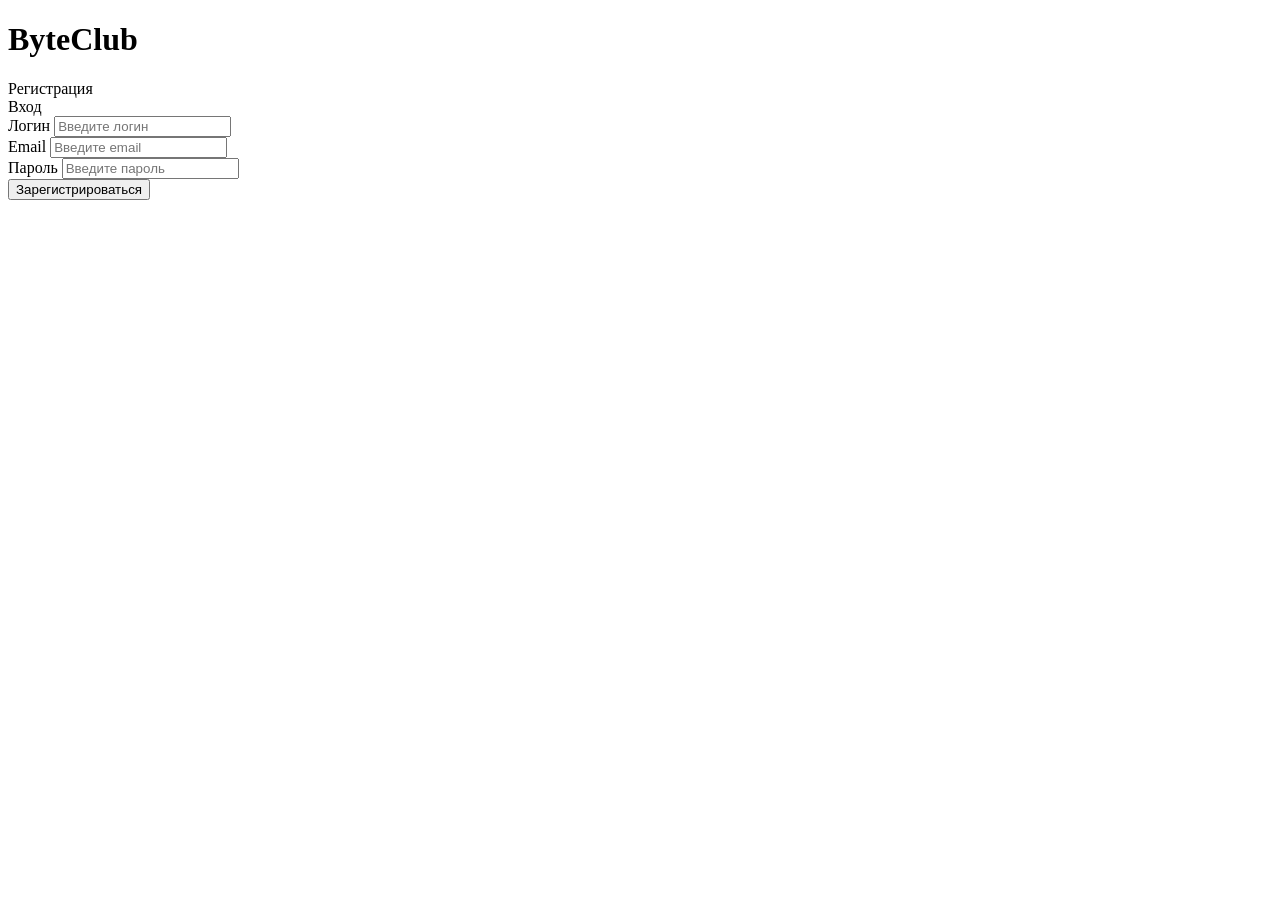
==== src/main/resources/static/index.html @ e7e64bf5 "feat(ui): create main index page with auth forms" ====
<!DOCTYPE html>
<html lang="ru">
<head>
    <meta charset="UTF-8">
    <meta name="viewport" content="width=device-width, initial-scale=1.0">
    <title>ByteClub - Регистрация / Вход</title>
    <link rel="stylesheet" href="/css/style.css">
</head>
<body>
    <div class="container">
        <h1>ByteClub</h1>

        <div class="tabs">
            <div id="tab-register" class="tab-button active" onclick="showTab('register')">Регистрация</div>
            <div id="tab-login" class="tab-button" onclick="showTab('login')">Вход</div>
        </div>

        <div id="register-form">
            <div class="form-group">
                <label for="register-username">Логин</label>
                <input id="register-username" type="text" placeholder="Введите логин">
            </div>
            <div class="form-group">
                <label for="register-email">Email</label>
                <input id="register-email" type="email" placeholder="Введите email">
            </div>
            <div class="form-group">
                <label for="register-password">Пароль</label>
                <input id="register-password" type="password" placeholder="Введите пароль">
            </div>
            <button onclick="submitRegister()">Зарегистрироваться</button>
        </div>

        <div id="login-form" style="display: none;">
            <div class="form-group">
                <label for="login-username">Логин</label>
                <input id="login-username" type="text" placeholder="Введите логин">
            </div>
            <div class="form-group">
                <label for="login-password">Пароль</label>
                <input id="login-password" type="password" placeholder="Введите пароль">
            </div>
            <button onclick="submitLogin()">Войти</button>
        </div>

        <div id="profile" class="profile" style="display: none;">
            <p id="profile-text"></p>
            <button class="logout-button" onclick="logout()">Выйти</button>
        </div>

        <div id="message" class="message"></div>
    </div>

    <script src="/js/api.js"></script>
    <script src="/js/ui.js"></script>
    <script src="/js/auth.js"></script>
</body>
</html>
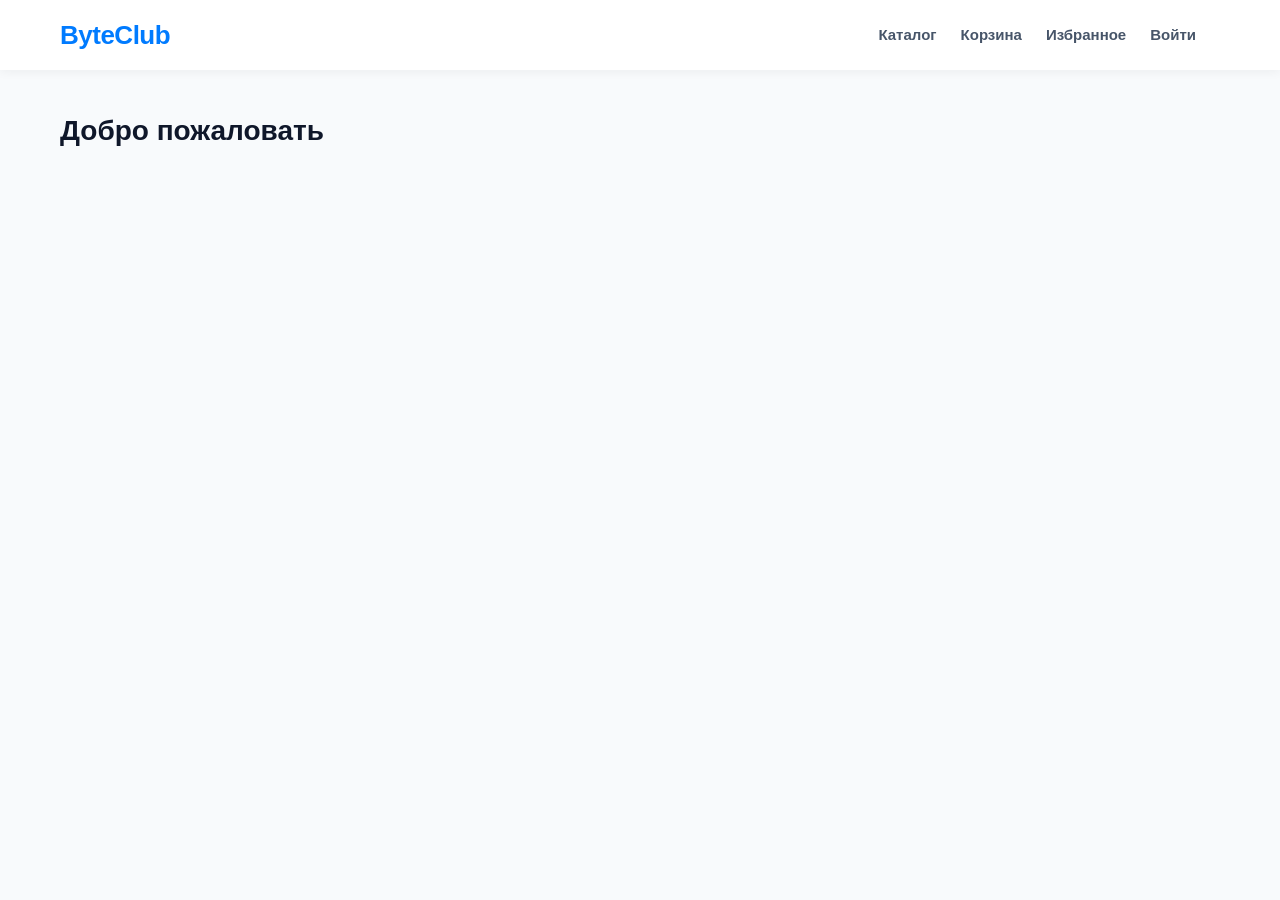
==== commit 4d181b0e: "feat: update index.html for new store layout and features" ====
--- a/src/main/resources/static/index.html
+++ b/src/main/resources/static/index.html
@@ -3,56 +3,207 @@
 <head>
     <meta charset="UTF-8">
     <meta name="viewport" content="width=device-width, initial-scale=1.0">
-    <title>ByteClub - Регистрация / Вход</title>
-    <link rel="stylesheet" href="/css/style.css">
+    <title>ByteClub — Магазин цифровой техники</title>
+    <link rel="stylesheet" href="css/style.css">
 </head>
 <body>
-    <div class="container">
-        <h1>ByteClub</h1>
-
-        <div class="tabs">
-            <div id="tab-register" class="tab-button active" onclick="showTab('register')">Регистрация</div>
-            <div id="tab-login" class="tab-button" onclick="showTab('login')">Вход</div>
+    <header>
+        <div class="header-container">
+            <div class="logo" onclick="navigateTo('/')">ByteClub</div>
+            <div class="header-search" id="header-search">
+                <input type="text" id="header-search-input" placeholder="Найти товар...">
+                <button id="header-search-btn" class="product-button text-btn">Найти</button>
+            </div>
+            <nav>
+                <a href="/catalog" onclick="navigateTo('/catalog'); return false;">Каталог</a>
+                <a href="/cart" onclick="navigateTo('/cart'); return false;" id="nav-cart-link">Корзина</a>
+                 <a href="/favorites" onclick="navigateTo('/favorites'); return false;">Избранное</a>
+                <a href="/profile" onclick="navigateTo('/profile'); return false;" id="nav-profile-link" style="display: none;">Личный кабинет</a>
+               
+                <a href="/admin" onclick="navigateTo('/admin'); return false;" id="nav-admin-link" style="display: none;">Админ</a>
+               
+                <a href="/auth" onclick="navigateTo('/auth'); return false;" id="nav-auth-link">Войти</a>
+            </nav>
         </div>
-
-        <div id="register-form">
-            <div class="form-group">
-                <label for="register-username">Логин</label>
-                <input id="register-username" type="text" placeholder="Введите логин">
-            </div>
-            <div class="form-group">
-                <label for="register-email">Email</label>
-                <input id="register-email" type="email" placeholder="Введите email">
-            </div>
-            <div class="form-group">
-                <label for="register-password">Пароль</label>
-                <input id="register-password" type="password" placeholder="Введите пароль">
-            </div>
-            <button onclick="submitRegister()">Зарегистрироваться</button>
-        </div>
-
-        <div id="login-form" style="display: none;">
-            <div class="form-group">
-                <label for="login-username">Логин</label>
-                <input id="login-username" type="text" placeholder="Введите логин">
-            </div>
-            <div class="form-group">
-                <label for="login-password">Пароль</label>
-                <input id="login-password" type="password" placeholder="Введите пароль">
-            </div>
-            <button onclick="submitLogin()">Войти</button>
-        </div>
-
-        <div id="profile" class="profile" style="display: none;">
-            <p id="profile-text"></p>
-            <button class="logout-button" onclick="logout()">Выйти</button>
-        </div>
-
-        <div id="message" class="message"></div>
-    </div>
+    </header>
+
+    <main class="main-container">
+        <section id="home-page" class="page-section">
+            <h2>Добро пожаловать</h2>
+        </section>
+
+        <section id="favorites-page" class="page-section" style="display: none;">
+            <div class="favorites-container">
+                <h2>Моё Избранное</h2>
+                <div id="favorites-page-container" class="products-grid">
+                    </div>
+            </div>
+        </section>
+
+        <section id="catalog-page" class="page-section" style="display: none;">
+            <h2>Каталог товаров</h2>
+            <div class="catalog-controls">
+                <div class="catalog-sort-container">
+                    <label for="catalog-sort-select">Сортировка:</label>
+                    <select id="catalog-sort-select">
+                        <option value="">Без сортировки</option>
+                        <option value="price-asc">Цена ↑</option>
+                        <option value="price-desc">Цена ↓</option>
+                        <option value="name-asc">Название A–Я</option>
+                        <option value="name-desc">Название Я–A</option>
+                    </select>
+                </div>
+                <div id="catalog-status" class="catalog-status">Страница 1</div>
+            </div>
+            <div id="catalog-container" class="products-grid"></div>
+            <div id="catalog-loading" class="catalog-loading" style="display:none;">
+                <span class="loader-spinner"></span>Загрузка...
+            </div>
+        </section>
+
+        <section id="auth-page" class="page-section" style="display: none;">
+            <div class="auth-container">
+                <div id="login-box">
+                    <h2>Вход в аккаунт</h2>
+                    <form id="login-form" onsubmit="event.preventDefault(); submitLogin();">
+                        <div class="form-group">
+                            <label for="login-username">Имя пользователя</label>
+                            <input type="text" id="login-username" required autocomplete="username">
+                        </div>
+                        <div class="form-group">
+                            <label for="login-password">Пароль</label>
+                            <input type="password" id="login-password" required autocomplete="current-password">
+                        </div>
+                        <button type="submit" class="product-button">Войти</button>
+                    </form>
+                    <p class="auth-switch">
+                        <a href="#" onclick="switchAuthMode('restore'); return false;">Забыли пароль?</a>
+                    </p>
+                    <p class="auth-switch">Нет аккаунта? <a href="#" onclick="switchAuthMode('register'); return false;">Зарегистрироваться</a></p>
+                </div>
+
+                <div id="register-box" style="display: none;">
+                    <h2>Регистрация</h2>
+                    <form id="register-form" onsubmit="event.preventDefault(); submitRegister();">
+                        <div class="form-group">
+                            <label for="register-username">Имя пользователя</label>
+                            <input type="text" id="register-username" required autocomplete="username">
+                        </div>
+                        <div class="form-group">
+                            <label for="register-email">Email</label>
+                            <input type="email" id="register-email" required autocomplete="email">
+                        </div>
+                        <div class="form-group">
+                            <label for="register-password">Пароль</label>
+                            <input type="password" id="register-password" required autocomplete="new-password">
+                        </div>
+                        <div class="form-group">
+                            <label for="register-recovery-keyword">Ключевое слово для восстановления</label>
+                            <input type="text" id="register-recovery-keyword" required autocomplete="off" placeholder="Введите ключевое слово">
+                        </div>
+                        <button type="submit" class="product-button">Создать аккаунт</button>
+                    </form>
+                    <p class="auth-switch">Уже есть аккаунт? <a href="#" onclick="switchAuthMode('login'); return false;">Войти</a></p>
+                </div>
+
+                <div id="restore-box" style="display: none;">
+                    <h2>Восстановление пароля</h2>
+                    <form id="restore-form" onsubmit="event.preventDefault(); submitRestore();">
+                        <div class="form-group">
+                            <label for="restore-username-or-email">Логин или Email</label>
+                            <input type="text" id="restore-username-or-email" required autocomplete="username">
+                        </div>
+                        <div class="form-group">
+                            <label for="restore-keyword">Ключевое слово</label>
+                            <input type="text" id="restore-keyword" required autocomplete="off" placeholder="Введите ключевое слово">
+                        </div>
+                        <div class="form-group">
+                            <label for="restore-password">Новый пароль</label>
+                            <input type="password" id="restore-password" required autocomplete="new-password">
+                        </div>
+                        <button type="submit" class="product-button">Восстановить</button>
+                    </form>
+                    <p class="auth-switch">Вспомнили пароль? <a href="#" onclick="switchAuthMode('login'); return false;">Войти</a></p>
+                    <p class="auth-switch">Нет аккаунта? <a href="#" onclick="switchAuthMode('register'); return false;">Зарегистрироваться</a></p>
+                </div>
+                <div id="auth-error" class="error-message" style="display: none;"></div>
+            </div>
+        </section>
+
+        <section id="profile-page" class="page-section" style="display: none;">
+            <div class="profile-header">
+                <h2>Личный кабинет</h2>
+                <button onclick="handleLogout()" class="logout-btn">Выйти</button>
+            </div>
+            <div id="user-info-block" class="user-info-card"></div>
+
+            
+        </section>
+
+        <section id="cart-page" class="page-section" style="display: none;">
+            <div class="cart-container">
+                <h2>Ваша корзина</h2>
+                
+                <div id="cart-content" class="cart-wrapper">
+                    <div id="cart-items-list" class="cart-items-list">
+                        </div>
+
+                    <div class="cart-summary-panel">
+                        <h3>Итог заказа</h3>
+                        <div class="summary-row">
+                            <span>Товары (<span id="cart-total-count">0</span>):</span>
+                            <strong id="cart-subtotal-price">$0</strong>
+                        </div>
+                        <div class="summary-row">
+                            <span>Доставка:</span>
+                            <span class="delivery-free">Бесплатно</span>
+                        </div>
+                        <hr class="summary-divider">
+                        <div class="summary-row total-row">
+                            <span>К оплате:</span>
+                            <span id="cart-final-price">$0</span>
+                        </div>
+                        <!-- Checkout temporarily removed -->
+                    </div>
+                </div>
+
+                <div id="cart-empty-state" class="cart-empty" style="display: none;">
+                    <div class="empty-icon">🛒</div>
+                    <h3>В корзине пока ничего нет</h3>
+                    <p>Ознакомьтесь с нашим каталогом, чтобы найти лучшие цифровые новинки.</p>
+                    <button onclick="navigateTo('/catalog')" class="product-button text-btn">
+                        Перейти в каталог
+                    </button>
+                </div>
+            </div>
+        </section>
+
+        <section id="admin-page" class="page-section" style="display: none;">
+            <div id="admin-container">
+                <h2>Админ-панель</h2>
+                <p id="admin-warning" style="color: #c00; display: none;">Доступ запрещён. Требуется аккаунт администратора.</p>
+                <div id="admin-controls" style="display: none;">
+                    <p>Здесь будут административные инструменты (управление товарами, пользователями и т.п.).</p>
+                    <div id="admin-tools"></div>
+                </div>
+            </div>
+        </section>
+
+        <section id="product-detail-page" class="page-section" style="display: none;">
+            <div id="product-detail-container"></div>
+        </section>
+
+        <section id="not-found-page" class="page-section" style="display: none;">
+            <div class="error-404">
+                <h2>404</h2>
+                <p>Страница не найдена. Возможно, она была удалена или перенесена.</p>
+                <button onclick="navigateTo('/')" class="product-button text-btn">Перейти на главную</button>
+            </div>
+        </section>
+    </main>
 
     <script src="/js/api.js"></script>
+    <script src="/js/auth.js"></script>
     <script src="/js/ui.js"></script>
-    <script src="/js/auth.js"></script>
 </body>
-</html>
+</html> 
--- a/src/main/resources/static/css/style.css
+++ b/src/main/resources/static/css/style.css
@@ -0,0 +1,929 @@
+/* ==========================================================================
+   1. ОБЩИЕ СТИЛИ СТРАНИЦЫ И СБРОС
+   ========================================================================== */
+* {
+    box-sizing: border-box;
+    margin: 0;
+    padding: 0;
+}
+
+body {
+    font-family: 'Segoe UI', Roboto, Helvetica, Arial, sans-serif;
+    background-color: #f8fafc;
+    color: #1e293b;
+    min-height: 100vh;
+    display: flex;
+    flex-direction: column;
+    line-height: 1.5;
+}
+
+/* ==========================================================================
+   2. ШАПКА САЙТА (HEADER)
+   ========================================================================== */
+header {
+    background-color: #ffffff;
+    box-shadow: 0 2px 10px rgba(0, 0, 0, 0.05);
+    position: sticky;
+    top: 0;
+    z-index: 100;
+}
+
+.header-container {
+    max-width: 1200px;
+    margin: 0 auto;
+    height: 70px;
+    padding: 0 20px;
+    display: grid;
+    grid-template-columns: auto 1fr auto;
+    align-items: center;
+    gap: 24px;
+}
+
+.logo {
+    font-size: 26px;
+    font-weight: 800;
+    color: #007bff;
+    cursor: pointer;
+    letter-spacing: -0.5px;
+    transition: transform 0.2s;
+}
+
+.logo:hover {
+    transform: scale(1.02);
+}
+
+nav {
+    justify-self: end;
+    display: flex;
+    gap: 24px;
+    align-items: center;
+}
+
+nav a {
+    text-decoration: none;
+    color: #475569;
+    font-weight: 600;
+    font-size: 15px;
+    transition: color 0.2s;
+}
+
+nav a:hover {
+    color: #007bff;
+}
+
+.header-search {
+    justify-self: center;
+    display: none;
+    align-items: center;
+    gap: 10px;
+}
+
+.header-search.active {
+    display: flex;
+}
+
+.header-search input {
+    width: 260px;
+    max-width: 100%;
+    padding: 10px 14px;
+    border: 1px solid #cbd5e1;
+    border-radius: 8px;
+    font-size: 15px;
+    outline: none;
+    transition: border-color 0.2s, box-shadow 0.2s;
+}
+
+.header-search input:focus {
+    border-color: #007bff;
+    box-shadow: 0 0 0 3px rgba(0, 123, 255, 0.15);
+}
+
+.header-search button {
+    white-space: nowrap;
+}
+
+/* ==========================================================================
+   3. ОСНОВНОЙ КОНТЕЙНЕР ДЛЯ СТРАНИЦ (MAIN)
+   ========================================================================== */
+.main-container {
+    flex: 1;
+    max-width: 1200px;
+    width: 100%;
+    margin: 0 auto;
+    padding: 40px 20px;
+}
+
+.page-section {
+    animation: fadeIn 0.3s ease-in-out;
+}
+
+@keyframes fadeIn {
+    from { opacity: 0; transform: translateY(8px); }
+    to { opacity: 1; transform: translateY(0); }
+}
+
+h2 {
+    font-size: 28px;
+    color: #0f172a;
+    margin-bottom: 24px;
+    font-weight: 700;
+}
+
+h3 {
+    font-size: 20px;
+    color: #334155;
+    font-weight: 600;
+}
+
+/* ==========================================================================
+   4. СЕТКА ТОВАРОВ И КАРТОЧКА (PRODUCTS GRID & CARD)
+   ========================================================================== */
+.products-grid {
+    display: grid;
+    grid-template-columns: repeat(auto-fill, minmax(260px, 1fr));
+    gap: 24px;
+    margin-top: 20px;
+}
+
+.product-card {
+    background: #ffffff;
+    border: 1px solid #e2e8f0;
+    border-radius: 12px;
+    overflow: hidden;
+    display: flex;
+    flex-direction: column;
+    cursor: pointer;
+    transition: transform 0.25s, box-shadow 0.25s, border-color 0.25s;
+}
+
+.product-card:hover {
+    transform: translateY(-5px);
+    box-shadow: 0 12px 20px rgba(0, 0, 0, 0.05);
+    border-color: #cbd5e1;
+}
+
+.product-card img {
+    width: 100%;
+    height: 200px;
+    object-fit: contain;
+    background-color: #f8fafc;
+    padding: 15px;
+    border-bottom: 1px solid #f1f5f9;
+}
+
+.product-info {
+    padding: 20px;
+    display: flex;
+    flex-direction: column;
+    flex-grow: 1;
+}
+
+.product-title {
+    font-size: 16px;
+    color: #1e293b;
+    font-weight: 600;
+    margin-bottom: 8px;
+    min-height: 44px;
+    display: -webkit-box;
+    -webkit-line-clamp: 2;
+    -webkit-box-orient: vertical;
+    overflow: hidden;
+}
+
+.product-price {
+    font-size: 20px;
+    font-weight: 700;
+    color: #0f172a;
+    margin-bottom: 16px;
+}
+
+/* Общий класс для кнопок каталога */
+.product-button {
+    width: 100%;
+    padding: 10px 16px;
+    border: none;
+    border-radius: 8px;
+    font-size: 14px;
+    font-weight: 600;
+    cursor: pointer;
+    transition: background-color 0.2s, color 0.2s;
+    background-color: #007bff;
+    color: #ffffff;
+}
+
+.product-button:hover {
+    background-color: #0056b3;
+}
+
+/* Кнопка "Избранное" (сердечко) */
+.product-button.fav-toggle-btn {
+    display: flex;
+    align-items: center;
+    justify-content: center;
+    font-size: 16px;
+    transition: background-color 0.2s, transform 0.1s;
+}
+
+.product-button.fav-toggle-btn:hover {
+    background-color: #e2e8f0 !important;
+    transform: scale(1.05);
+}
+
+/* Кнопка удаления (крестик в ЛК) */
+.product-button.danger {
+    background-color: #fee2e2;
+    color: #ef4444;
+}
+
+.product-button.danger:hover {
+    background-color: #fca5a5;
+    color: #991b1b;
+}
+
+/* Текстовые увеличенные кнопки (для деталей и поиска) */
+.product-button.text-btn {
+    padding: 12px 24px;
+    font-size: 15px;
+}
+
+/* ==========================================================================
+   5. СТРАНИЦА ПОИСКА (SEARCH PAGE)
+   ========================================================================== */
+.search-form-container {
+    display: flex;
+    gap: 12px;
+    max-width: 600px;
+    margin-bottom: 12px;
+}
+
+.search-form-container input {
+    flex: 1;
+    padding: 12px 16px;
+    border: 1px solid #cbd5e1;
+    border-radius: 8px;
+    font-size: 15px;
+    outline: none;
+    transition: border-color 0.2s, box-shadow 0.2s;
+}
+
+.search-form-container input:focus {
+    border-color: #007bff;
+    box-shadow: 0 0 0 3px rgba(0, 123, 255, 0.15);
+}
+
+.search-form-container button {
+    width: auto;
+    white-space: nowrap;
+}
+
+    .catalog-controls {
+        display: flex;
+        flex-wrap: wrap;
+        align-items: center;
+        gap: 20px;
+        margin-bottom: 16px;
+    }
+
+    .catalog-sort-container {
+        display: flex;
+        align-items: center;
+        gap: 8px;
+        font-weight: 600;
+        color: #475569;
+    }
+
+    .catalog-sort-container select {
+        padding: 12px 14px;
+        border: 1px solid #cbd5e1;
+        border-radius: 8px;
+        font-size: 15px;
+        outline: none;
+        background: #ffffff;
+        color: #0f172a;
+        min-width: 170px;
+    }
+
+.auth-container {
+    background: #ffffff;
+    max-width: 400px;
+    margin: 40px auto;
+    padding: 32px;
+    border-radius: 12px;
+    border: 1px solid #e2e8f0;
+    box-shadow: 0 4px 15px rgba(0, 0, 0, 0.02);
+}
+
+.auth-container h2 {
+    font-size: 24px;
+    text-align: center;
+    margin-bottom: 24px;
+}
+
+.form-group {
+    margin-bottom: 20px;
+}
+
+.form-group label {
+    display: block;
+    font-size: 14px;
+    font-weight: 600;
+    color: #475569;
+    margin-bottom: 6px;
+}
+
+.form-group input {
+    width: 100%;
+    padding: 10px 14px;
+    border: 1px solid #cbd5e1;
+    border-radius: 8px;
+    font-size: 15px;
+    outline: none;
+    transition: border-color 0.2s;
+}
+
+.form-group input:focus {
+    border-color: #007bff;
+}
+
+.auth-switch {
+    text-align: center;
+    margin-top: 20px;
+    font-size: 14px;
+    color: #64748b;
+}
+
+.auth-switch a {
+    color: #007bff;
+    text-decoration: none;
+    font-weight: 600;
+}
+
+.auth-switch a:hover {
+    text-decoration: underline;
+}
+
+.error-message {
+    background-color: #fee2e2;
+    color: #b91c1c;
+    padding: 12px;
+    border-radius: 8px;
+    font-size: 14px;
+    text-align: center;
+    margin-top: 16px;
+    font-weight: 500;
+}
+
+/* ==========================================================================
+   7. ЛИЧНЫЙ КАБИНЕТ (PROFILE PAGE)
+   ========================================================================== */
+.profile-header {
+    display: flex;
+    justify-content: space-between;
+    align-items: center;
+    margin-bottom: 24px;
+    border-bottom: 1px solid #e2e8f0;
+    padding-bottom: 16px;
+}
+
+.profile-header h2 {
+    margin-bottom: 0;
+}
+
+.logout-btn {
+    background: transparent;
+    border: 1px solid #cbd5e1;
+    color: #64748b;
+    padding: 8px 16px;
+    border-radius: 6px;
+    font-weight: 600;
+    cursor: pointer;
+    transition: all 0.2s;
+}
+
+.logout-btn:hover {
+    background-color: #fee2e2;
+    color: #ef4444;
+    border-color: #fca5a5;
+}
+
+.user-info-card {
+    background: #ffffff;
+    border: 1px solid #e2e8f0;
+    padding: 24px;
+    border-radius: 12px;
+    font-size: 16px;
+}
+
+.user-info-card p {
+    margin-bottom: 8px;
+}
+
+.user-info-card p:last-child {
+    margin-bottom: 0;
+}
+
+/* ==========================================================================
+   8. СТРАНИЦА ОШИБКИ 404
+   ========================================================================== */
+.error-404 {
+    text-align: center;
+    padding: 60px 20px;
+}
+
+.error-404 h2 {
+    font-size: 72px;
+    color: #ef4444;
+    margin-bottom: 8px;
+}
+
+.error-404 p {
+    color: #64748b;
+    margin-bottom: 24px;
+    font-size: 16px;
+}
+
+.error-404 button {
+    width: auto;
+}
+
+/* ==========================================================================
+   9. АДАПТИВНОСТЬ (RESPONSIVE)
+   ========================================================================== */
+@media (max-width: 640px) {
+    .header-container {
+        display: flex;
+        flex-direction: column;
+        height: auto;
+        padding: 16px;
+        gap: 12px;
+    }
+    
+    nav {
+        gap: 16px;
+        justify-content: center;
+        width: 100%;
+        flex-wrap: wrap;
+    }
+    
+    .header-search {
+        width: 100%;
+        justify-content: stretch;
+    }
+
+    .header-search input {
+        flex: 1;
+        max-width: none;
+    }
+
+    .search-form-container {
+        flex-direction: column;
+    }
+    
+    .search-form-container button {
+        width: 100%;
+    }
+}
+
+/* ==========================================================================
+   10. АДМИН-ПАНЕЛЬ (ADMIN PAGE)
+   ========================================================================== */
+#admin-container {
+    background: #ffffff;
+    padding: 30px;
+    border-radius: 12px;
+    border: 1px solid #e2e8f0;
+    max-width: 1000px;
+    margin: 20px auto;
+}
+
+#admin-controls {
+    display: grid;
+    grid-template-columns: 1fr 1fr; /* Две колонки для списков */
+    gap: 20px;
+    margin-top: 20px;
+}
+
+.admin-section {
+    border: 1px solid #f1f5f9;
+    padding: 16px;
+    border-radius: 8px;
+    background: #f8fafc;
+}
+
+#admin-products-list, #admin-users-list {
+    display: flex;
+    flex-direction: column;
+    gap: 10px;
+    margin-top: 10px;
+}
+
+.admin-item {
+    display: flex;
+    justify-content: space-between;
+    align-items: center;
+    background: white;
+    padding: 8px 12px;
+    border-radius: 6px;
+    border: 1px solid #e2e8f0;
+}
+
+@media (max-width: 768px) {
+    #admin-controls {
+        grid-template-columns: 1fr; /* На мобильных одна колонка */
+    }
+}
+/* ==========================================================================
+   11. ОФОРМЛЕНИЕ КОРЗИНЫ (CART PAGE)
+   ========================================================================== */
+.cart-container {
+    max-width: 1200px;
+    margin: 0 auto;
+    padding: 20px;
+}
+
+.cart-wrapper {
+    display: grid;
+    grid-template-columns: 1fr 360px;
+    gap: 24px;
+    align-items: start;
+    margin-top: 24px;
+}
+
+/* Карточки товаров в корзине */
+.cart-items-list {
+    display: flex;
+    flex-direction: column;
+    gap: 16px;
+}
+
+.cart-item-card {
+    display: grid;
+    grid-template-columns: 80px 1fr auto auto;
+    align-items: center;
+    gap: 20px;
+    background: #ffffff;
+    padding: 16px;
+    border-radius: 12px;
+    border: 1px solid #e2e8f0;
+    transition: transform 0.2s, box-shadow 0.2s;
+}
+
+.cart-item-card:hover {
+    box-shadow: 0 4px 12px rgba(0, 0, 0, 0.03);
+}
+
+.cart-item-image {
+    width: 80px;
+    height: 80px;
+    object-fit: contain;
+    background: #f8fafc;
+    border-radius: 8px;
+}
+
+.cart-item-info h4 {
+    font-size: 16px;
+    font-weight: 600;
+    margin-bottom: 4px;
+    color: #1e293b;
+}
+
+.cart-item-info p {
+    font-size: 14px;
+    color: #64748b;
+}
+
+/* Управление количеством */
+.cart-quantity-controls {
+    display: flex;
+    align-items: center;
+    border: 1px solid #cbd5e1;
+    border-radius: 8px;
+    overflow: hidden;
+    background: #f8fafc;
+}
+
+.qty-btn {
+    background: none;
+    border: none;
+    width: 32px;
+    height: 32px;
+    font-size: 16px;
+    cursor: pointer;
+    color: #475569;
+    transition: background 0.2s;
+}
+
+.qty-btn:hover {
+    background: #e2e8f0;
+}
+
+.qty-value {
+    width: 36px;
+    text-align: center;
+    font-weight: 600;
+    font-size: 14px;
+}
+
+/* Правый блок: Цена и удаление */
+.cart-item-actions {
+    display: flex;
+    align-items: center;
+    gap: 24px;
+}
+
+.cart-item-price {
+    font-size: 18px;
+    font-weight: 700;
+    color: #0f172a;
+    min-width: 80px;
+    text-align: right;
+}
+
+.cart-remove-btn {
+    background: none;
+    border: none;
+    color: #94a3b8;
+    cursor: pointer;
+    font-size: 18px;
+    padding: 8px;
+    border-radius: 50%;
+    transition: color 0.2s, background 0.2s;
+}
+
+.cart-remove-btn:hover {
+    color: #ef4444;
+    background: #fee2e2;
+}
+
+/* Боковая панель итога */
+.cart-summary-panel {
+    background: #ffffff;
+    border: 1px solid #e2e8f0;
+    border-radius: 12px;
+    padding: 24px;
+    position: sticky;
+    top: 90px; /* Чтобы панель красиво залипала при скролле */
+    box-shadow: 0 4px 6px -1px rgba(0, 0, 0, 0.05);
+}
+
+.cart-summary-panel h3 {
+    font-size: 18px;
+    margin-bottom: 20px;
+    color: #0f172a;
+}
+
+.summary-row {
+    display: flex;
+    justify-content: space-between;
+    margin-bottom: 12px;
+    font-size: 15px;
+    color: #475569;
+}
+
+.delivery-free {
+    color: #22c55e;
+    font-weight: 600;
+}
+
+.summary-divider {
+    border: 0;
+    border-top: 1px solid #e2e8f0;
+    margin: 16px 0;
+}
+
+.total-row {
+    font-size: 18px;
+    font-weight: 700;
+    color: #0f172a;
+    margin-bottom: 20px;
+}
+
+.checkout-btn {
+    width: 100%;
+    padding: 14px;
+    font-size: 16px;
+    font-weight: 600;
+    border-radius: 8px;
+    background-color: #2563eb;
+    color: #ffffff;
+}
+
+/* Пустая корзина */
+.cart-empty {
+    text-align: center;
+    padding: 60px 20px;
+    background: #ffffff;
+    border-radius: 12px;
+    border: 1px solid #e2e8f0;
+    max-width: 500px;
+    margin: 40px auto 0;
+}
+
+.empty-icon {
+    font-size: 48px;
+    margin-bottom: 16px;
+}
+
+.cart-empty h3 {
+    margin-bottom: 8px;
+    color: #1e293b;
+}
+
+.cart-empty p {
+    color: #64748b;
+    margin-bottom: 24px;
+}
+
+/* Адаптивность для мобильных */
+@media (max-width: 768px) {
+    .cart-wrapper {
+        grid-template-columns: 1fr;
+    }
+    
+    .cart-item-card {
+        grid-template-columns: 60px 1fr;
+        gap: 12px;
+    }
+    
+    .cart-quantity-controls {
+        grid-row: 2;
+        grid-column: 2;
+        justify-self: start;
+        margin-top: 8px;
+    }
+    
+    .cart-item-actions {
+        grid-row: 2;
+        grid-column: 2;
+        justify-self: end;
+        margin-top: 8px;
+    }
+    
+    .cart-summary-panel {
+        position: static;
+    }
+}
+/* Контейнер корзины */
+#cart-items-list {
+    display: flex;
+    flex-direction: column;
+    gap: 15px;
+    margin-top: 20px;
+}
+
+/* Сама карточка товара */
+.cart-item-card {
+    display: flex;
+    align-items: center;
+    justify-content: space-between;
+    padding: 15px;
+    border: 1px solid #e2e8f0;
+    border-radius: 10px;
+    background: #ffffff;
+    box-shadow: 0 2px 4px rgba(0,0,0,0.05);
+}
+
+.cart-item-img {
+    width: 80px;
+    height: 80px;
+    object-fit: cover;
+    border-radius: 8px;
+}
+
+.cart-item-details {
+    flex: 1;
+    margin-left: 20px;
+}
+
+.cart-item-title {
+    margin: 0;
+    font-size: 1.1rem;
+    color: #1e293b;
+}
+
+.cart-item-controls {
+    display: flex;
+    align-items: center;
+    gap: 10px;
+}
+
+.cart-remove-btn {
+    background: #fee2e2;
+    color: #b91c1c;
+    border: none;
+    padding: 8px 12px;
+    border-radius: 6px;
+    cursor: pointer;
+}
+
+/* Контейнер сетки для избранного */
+#favorites-page-container {
+    display: grid;
+    grid-template-columns: repeat(auto-fill, minmax(200px, 1fr));
+    gap: 15px;
+    padding: 20px 0;
+}
+
+/* Компактная карточка */
+.fav-card {
+    background: #fff;
+    padding: 12px;
+    border: 1px solid #e2e8f0;
+    border-radius: 8px;
+    display: flex;
+    flex-direction: column;
+    gap: 8px;
+    text-align: center;
+}
+
+.fav-card h4 {
+    font-size: 0.95rem; /* Текст меньше */
+    margin: 0;
+    color: #334155;
+}
+
+.fav-card .fav-price {
+    font-size: 0.9rem;
+    font-weight: 600;
+    color: #0f172a;
+}
+
+/* Кнопка в корзину */
+.btn-to-cart {
+    background: #3b82f6;
+    color: #fff;
+    border: none;
+    padding: 6px 10px;
+    border-radius: 4px;
+    font-size: 0.85rem;
+    cursor: pointer;
+    transition: background 0.2s;
+}
+
+.btn-to-cart:hover {
+    background: #2563eb;
+}
+
+#pagination-container button {
+    padding: 8px 12px;
+    margin: 0 5px;
+    cursor: pointer;
+} 
+
+#pagination-container button.active {
+    background-color: #3b82f6; /* Синий цвет */
+    color: white;
+    border: none;
+    border-radius: 4px;
+}
+
+/* end of file */
+
+/* Small pagination buttons for catalog */
+#catalog-pagination button, #catalog-pagination .product-button.text-btn {
+    padding: 2px 6px;
+    margin: 0 3px;
+    font-size: 0.8rem;
+    border-radius: 4px;
+}
+
+#catalog-pagination span {
+    align-self: center;
+    font-size: 0.9rem;
+    color: #334155;
+}
+
+.catalog-status {
+    align-self: center;
+    font-size: 0.9rem;
+    color: #475569;
+    margin-left: 18px;
+}
+
+.catalog-loading {
+    margin: 18px auto 0;
+    padding: 14px 12px;
+    text-align: center;
+    background: #f8fafc;
+    color: #334155;
+    border: 1px solid #e2e8f0;
+    border-radius: 12px;
+    display: none;
+    width: fit-content;
+}
+
+.loader-spinner {
+    display: inline-block;
+    width: 16px;
+    height: 16px;
+    border: 2px solid rgba(51, 65, 85, 0.3);
+    border-top-color: #334155;
+    border-radius: 50%;
+    animation: spin 0.9s linear infinite;
+    margin-right: 8px;
+    vertical-align: middle;
+}
+
+@keyframes spin {
+    to { transform: rotate(360deg); }
+}
